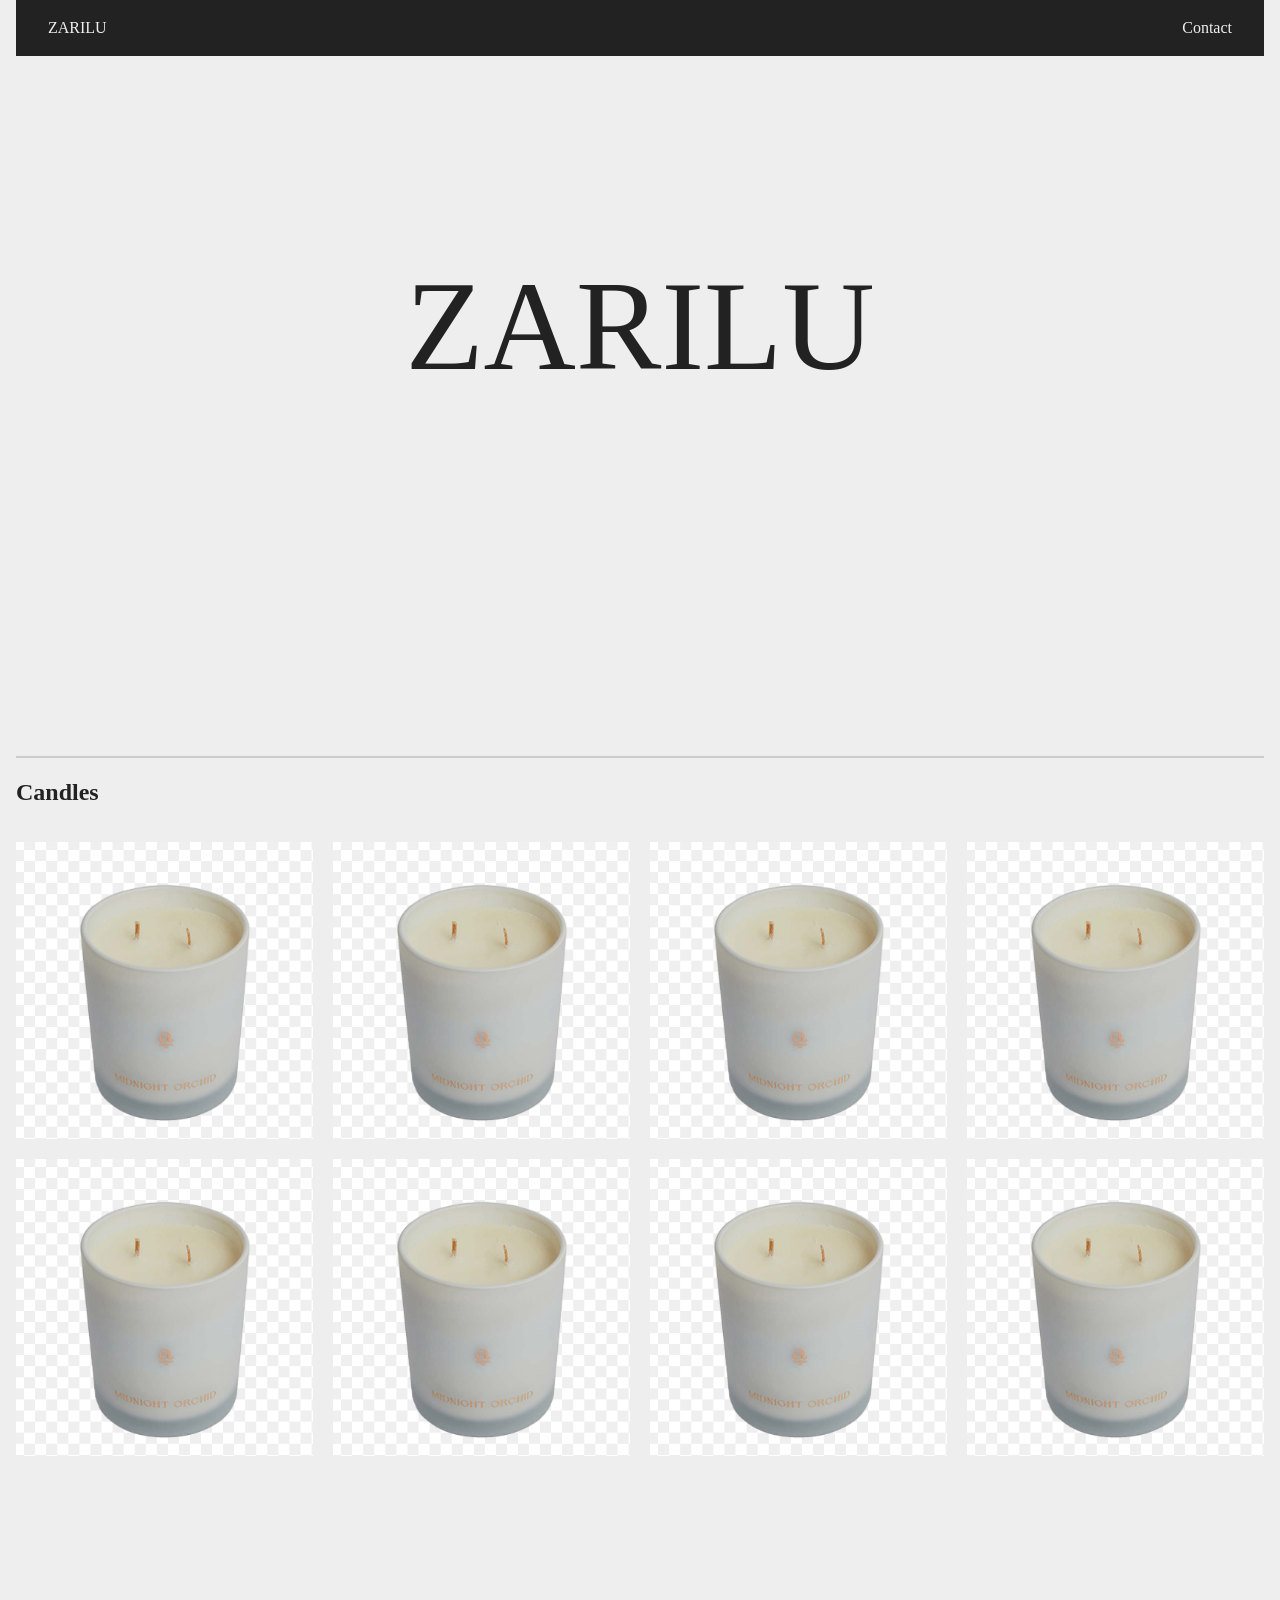
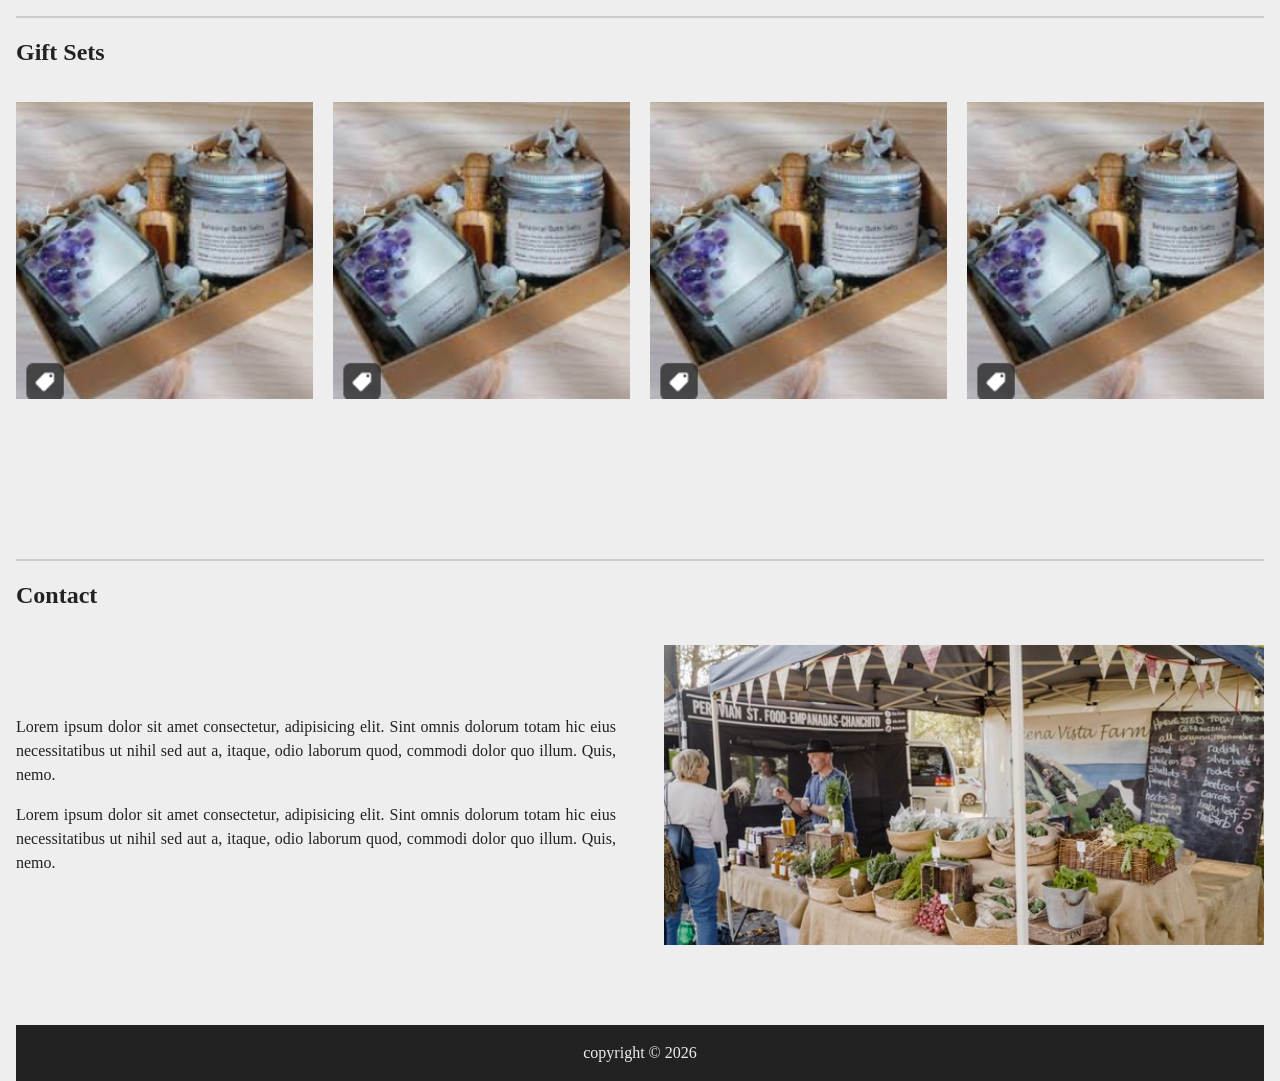
==== index.html @ 561302ca "initial commit" ====
<!DOCTYPE html>
<html lang="en">

<head>
    <meta charset="UTF-8">
    <meta name="viewport" content="width=device-width, initial-scale=1.0">
    <title>ZARILU</title>
    <link rel="stylesheet" href="style.css">
</head>

<body>
    <main>
        <nav>
            <a href="">ZARILU</a>
            <a href="#contact">Contact</a>
        </nav>
        <section class="hero">
            <h1>ZARILU</h1>
        </section>
        <section class="product">
            <h2>Candles</h2>
            <div class="card_container">
                <div class="card"><img src="images/Candle1.png" alt=""></div>
                <div class="card"><img src="images/Candle2.png" alt=""></div>
                <div class="card"><img src="images/Candle3.png" alt=""></div>
                <div class="card"><img src="images/Candle4.png" alt=""></div>
                <div class="card"><img src="images/Candle5.png" alt=""></div>
                <div class="card"><img src="images/Candle6.png" alt=""></div>
                <div class="card"><img src="images/Candle7.png" alt=""></div>
                <div class="card"><img src="images/Candle8.png" alt=""></div>
            </div>
            <h2>Gift Sets</h2>
            <div class="card_container">
                <div class="card"><img src="images/Giftset1.png" alt=""></div>
                <div class="card"><img src="images/Giftset2.png" alt=""></div>
                <div class="card"><img src="images/Giftset3.png" alt=""></div>
                <div class="card"><img src="images/Giftset4.png" alt=""></div>
            </div>
        </section>
        <section class="contact" id="contact">
            <h2>Contact</h2>
            <div class="contact_container">
                <div class="contact_card">
                    <p>Lorem ipsum dolor sit amet consectetur, adipisicing elit. Sint omnis dolorum totam hic eius
                        necessitatibus ut nihil sed aut a, itaque, odio laborum quod, commodi dolor quo illum. Quis,
                        nemo.</p>
                    <p>Lorem ipsum dolor sit amet consectetur, adipisicing elit. Sint omnis dolorum totam hic eius
                        necessitatibus ut nihil sed aut a, itaque, odio laborum quod, commodi dolor quo illum. Quis,
                        nemo.</p>
                </div>
                <div class="contact_card"><img src="images/Hero.png" alt=""></div>
            </div>
        </section>
    </main>
    <footer>
        <p>copyright &copy; 2026</p>
    </footer>
</body>
</html>
---- style.css ----
:root {
  --max-site-width: 1400px;
  --bg-clr-light: #eee;
  --bg-clr-dark: #222;
  --txt-clr-dark: #222;
  --txt-clr-light: #eee;
}

*,
*::before,
*::after {
  box-sizing: border-box;
  margin: 0;
  padding: 0;
  scroll-behavior: smooth;
}
a {
  text-decoration: none;
  color: inherit;
}

h1 {
  font-weight: 400;
}
body {
  background-color: var(--bg-clr-light);
  color: var(--txt-clr-dark);
  min-height: 100vh;
  line-height: 1.5;
  -webkit-font-smoothing: antialiased;
  -moz-osx-font-smoothing: grayscale;
  max-width: var(--max-site-width);
  padding: 0rem 1rem;
  margin: auto;
}
main {
  width: 100%;
  min-height: 100vh;
}
nav {
  z-index: 10;
  top: 0;
  position: sticky;
  padding: 1rem 2rem;
  background-color: var(--bg-clr-dark);
  width: 100%;
  display: flex;
  justify-content: space-between;
  color: var(--bg-clr-light);
}
.hero {
  height: 60vh;
  width: 100%;
  background-color: var(--bg-clr-light);
  display: flex;
  align-items: center;
  justify-content: center;
}
.hero h1 {
  font-size: 8rem;
}
.product {
  width: 100%;
  background-color: var(--bg-clr-light);
}
.card_container {
  display: grid;
  grid-template-columns: 1fr 1fr 1fr 1fr;
  gap: 20px;
  width: 100%;
}
h2 {
  margin-top: 10rem;
  padding-top: 1rem;
  padding-bottom: 2rem;
  border-top: #ccc solid 2px;
}
@media (max-width: 800px) {
  .card_container {
    grid-template-columns: 1fr 1fr;
    gap: 15px;
  }
}
@media (max-width: 480px) {
  .card_container {
    grid-template-columns: 1fr;
    gap: 15px;
  }
}
.card_container .card {
  width: 100%;
  aspect-ratio: 1 / 1;
  overflow: hidden;
  background-color: aquamarine;
}
.card_container .card img {
  width: 100%;
  height: 100%;
  object-fit: cover;
  display: block;
}
.contact {
  width: 100%;
  background-color: var(--bg-clr-light);
  padding-bottom: 5rem;
}
.contact_container {
  display: grid;
  grid-template-columns: 1fr 1fr;
  gap: 3rem;
  width: 100%;
  min-height: 100%;
}
@media (max-width: 800px) {
  .contact_container {
    grid-template-columns: 1fr;
    gap: 15px;
    height: auto;
  }
}
.contact_container .contact_card {
  display: flex;
  flex-direction: column;
  justify-content: center;
  align-items: center;
  gap: 1rem;
  text-align: justify;
  height: 100%;
  overflow: hidden;
}
.contact_container .contact_card img {
  max-width: 100%;
  height: 300px;
  width: 100%;
  object-fit: cover;
}

footer {
  color: var(--txt-clr-light);
  width: 100%;
  background-color: var(--bg-clr-dark);
  display: flex;
  justify-content: center;
  padding: 1rem;
}
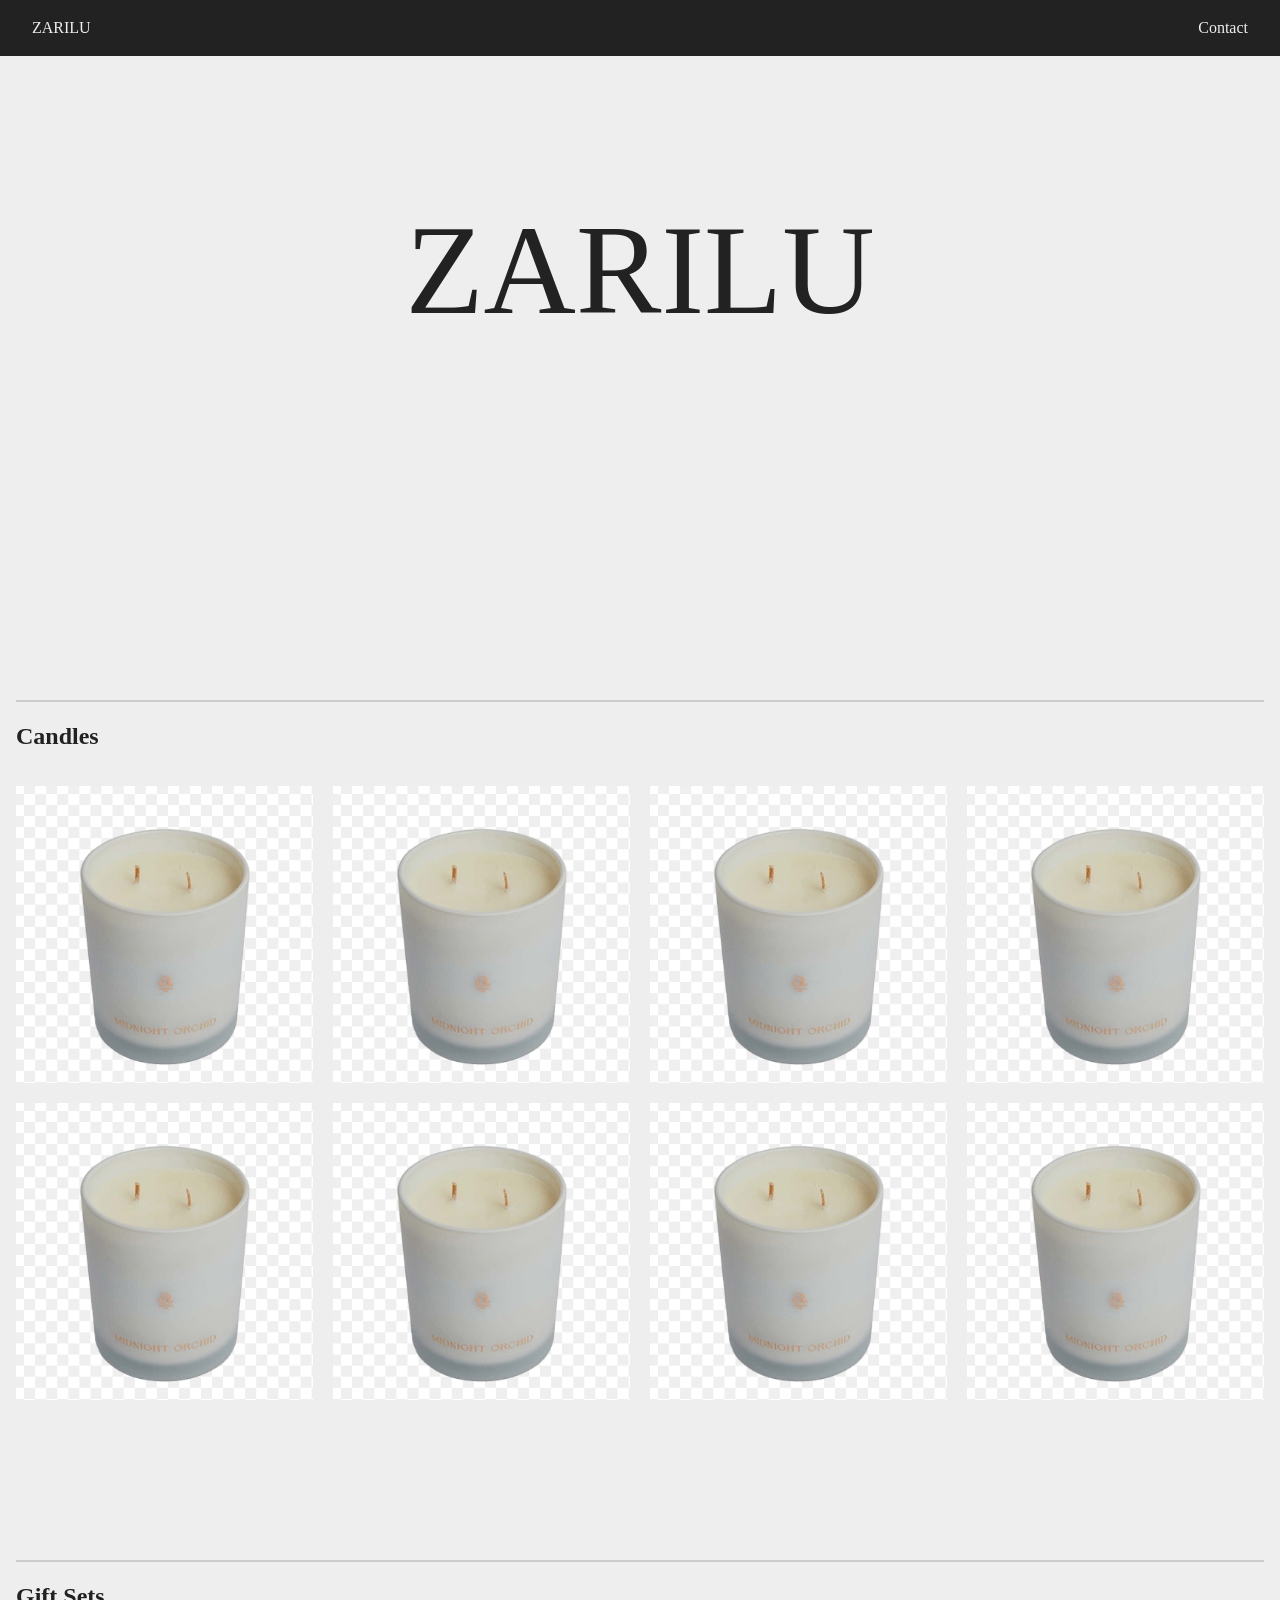
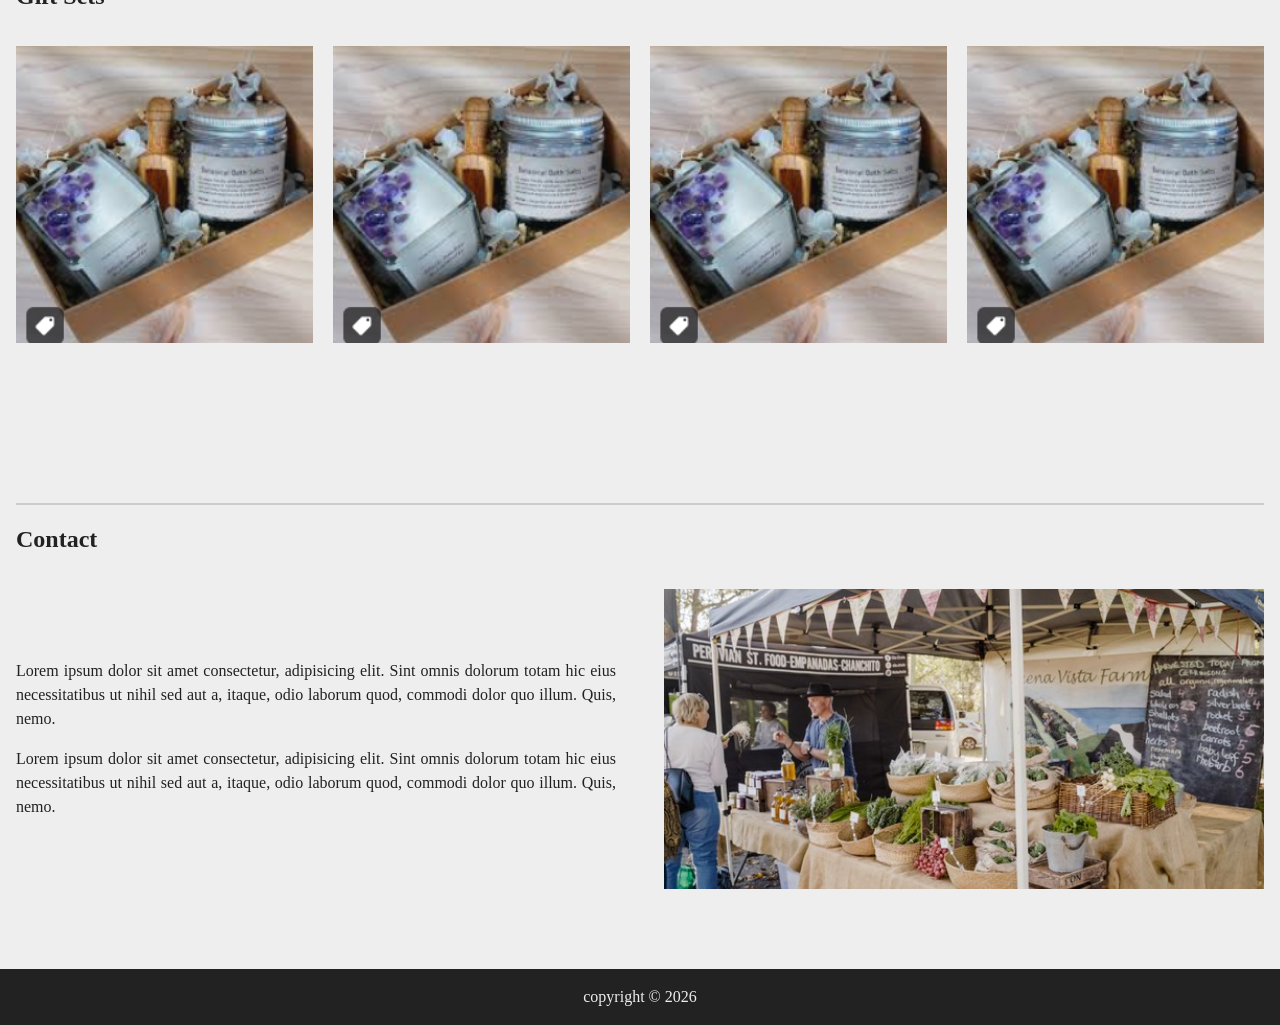
==== commit 882ca5a4: "updated the css - font h1 responsive and nav width" ====
--- a/index.html
+++ b/index.html
@@ -9,11 +9,14 @@
 </head>
 
 <body>
-    <main>
+    <header>
         <nav>
             <a href="">ZARILU</a>
             <a href="#contact">Contact</a>
         </nav>
+    </header>
+    <main>
+
         <section class="hero">
             <h1>ZARILU</h1>
         </section>
@@ -56,4 +59,5 @@
         <p>copyright &copy; 2026</p>
     </footer>
 </body>
+
 </html>
--- a/style.css
+++ b/style.css
@@ -30,17 +30,29 @@
   -webkit-font-smoothing: antialiased;
   -moz-osx-font-smoothing: grayscale;
   max-width: var(--max-site-width);
-  padding: 0rem 1rem;
+  /* padding: 0rem 1rem; */
   margin: auto;
 }
 main {
   width: 100%;
   min-height: 100vh;
+  padding: 0rem 1rem;
 }
-nav {
+
+header {
+  position: fixed;
   z-index: 10;
   top: 0;
-  position: sticky;
+  left: 0;
+  right: 0;
+  display: grid;
+  grid-template-columns: 1fr;
+  width: 100%;
+  max-width: var(--max-site-width);
+  margin: 0 auto;
+}
+
+nav {
   padding: 1rem 2rem;
   background-color: var(--bg-clr-dark);
   width: 100%;
@@ -58,6 +70,16 @@
 }
 .hero h1 {
   font-size: 8rem;
+}
+@media (max-width: 800px) {
+  .hero h1 {
+    font-size: 5rem;
+  }
+}
+@media (max-width: 480px) {
+  .hero h1 {
+    font-size: 3.5rem;
+  }
 }
 .product {
   width: 100%;
@@ -81,7 +103,7 @@
     gap: 15px;
   }
 }
-@media (max-width: 480px) {
+@media (max-width: 420px) {
   .card_container {
     grid-template-columns: 1fr;
     gap: 15px;
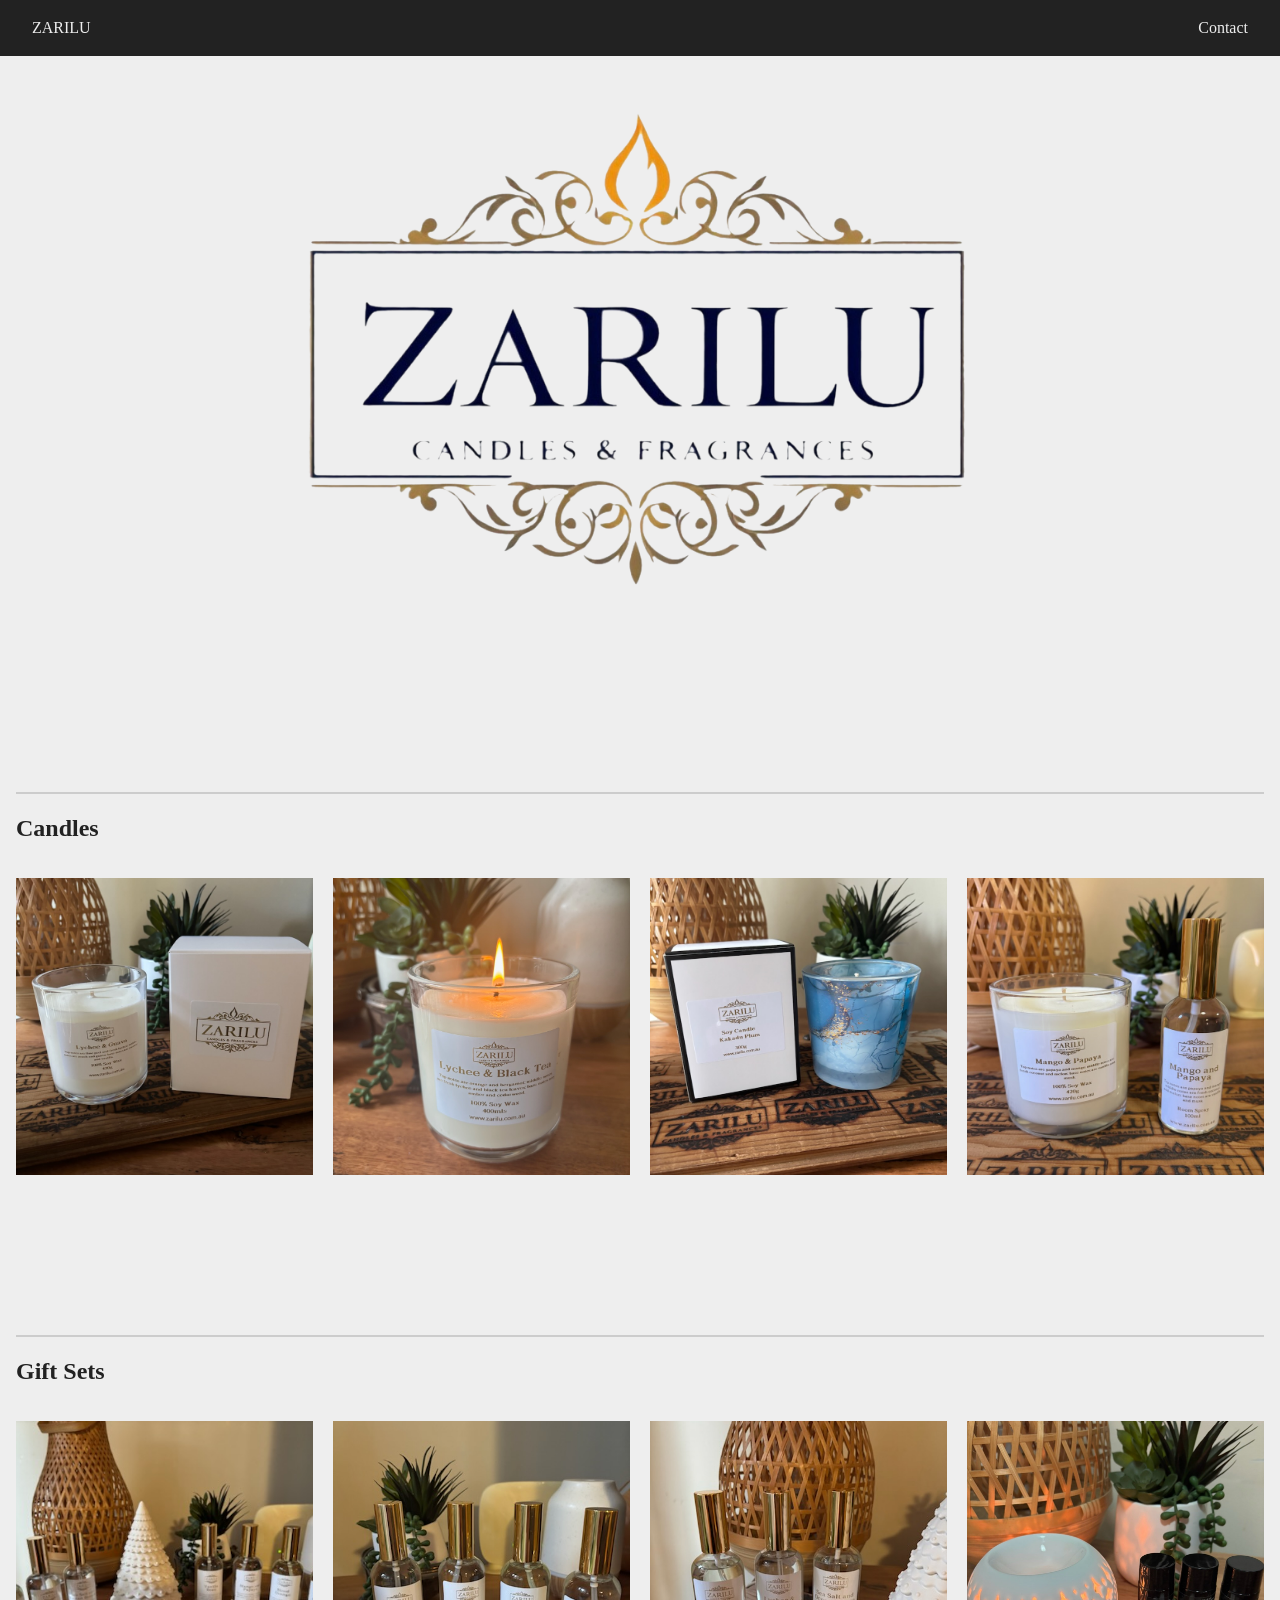
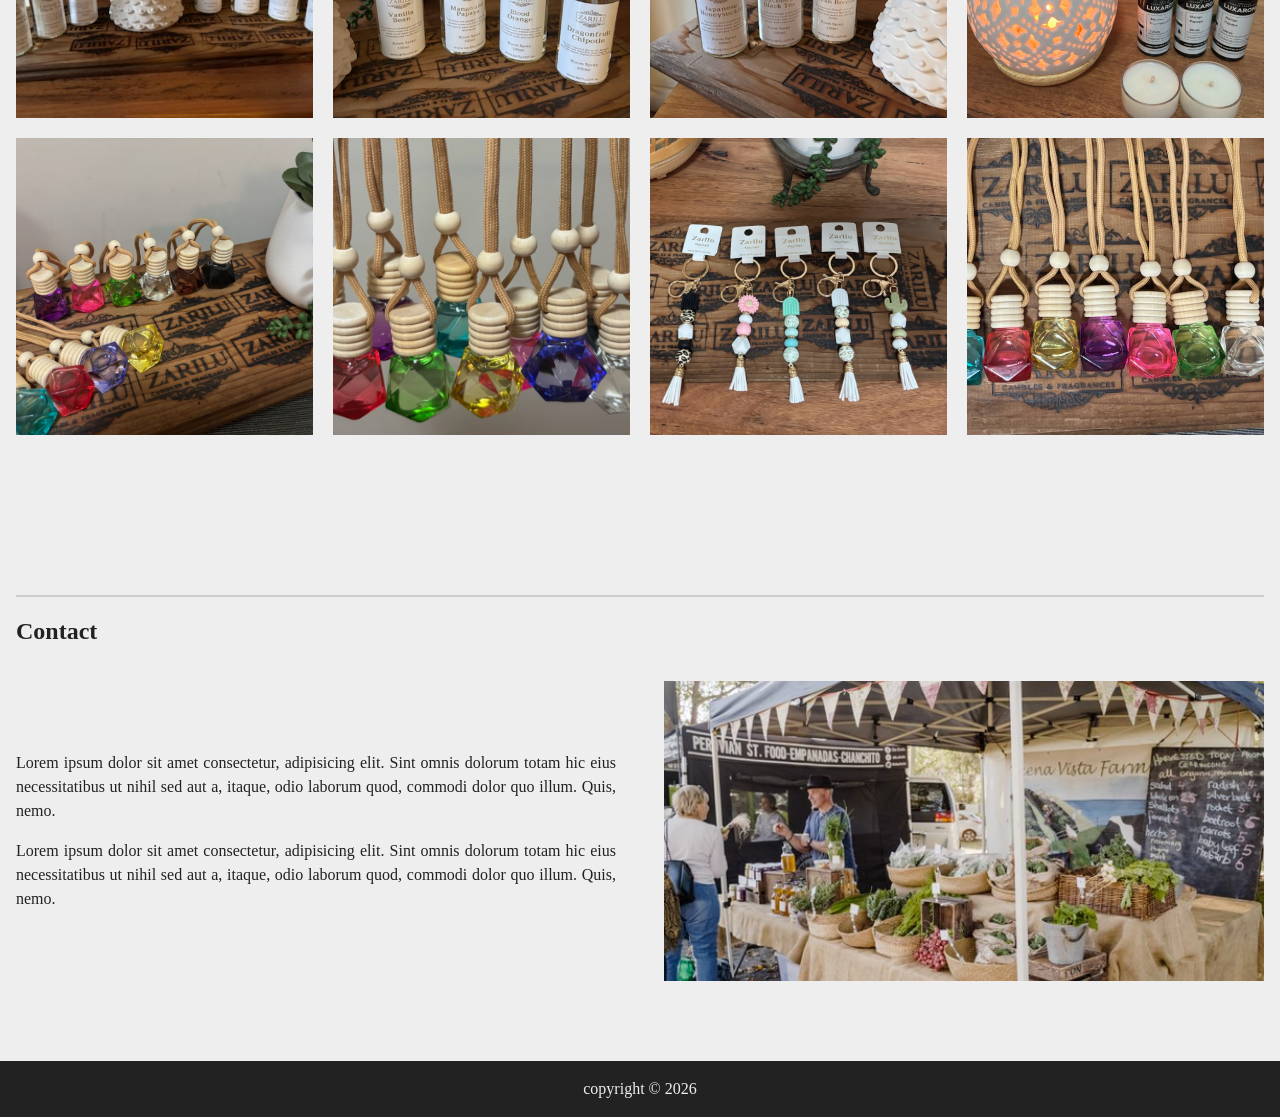
==== commit 25878d73: "supplied images, brand, added 404 and robots" ====
--- a/index.html
+++ b/index.html
@@ -18,26 +18,28 @@
     <main>
 
         <section class="hero">
-            <h1>ZARILU</h1>
+            <h1><img src="images/Branding.png" alt="Candles by ZARILU" class="header-logo">
+                <span class="sr-only">Candles by ZARILU</span>
+            </h1>
         </section>
         <section class="product">
             <h2>Candles</h2>
             <div class="card_container">
-                <div class="card"><img src="images/Candle1.png" alt=""></div>
-                <div class="card"><img src="images/Candle2.png" alt=""></div>
-                <div class="card"><img src="images/Candle3.png" alt=""></div>
-                <div class="card"><img src="images/Candle4.png" alt=""></div>
-                <div class="card"><img src="images/Candle5.png" alt=""></div>
-                <div class="card"><img src="images/Candle6.png" alt=""></div>
-                <div class="card"><img src="images/Candle7.png" alt=""></div>
-                <div class="card"><img src="images/Candle8.png" alt=""></div>
+                <div class="card"><img src="images/Candle1.jpg" alt=""></div>
+                <div class="card"><img src="images/Candle2.jpg" alt=""></div>
+                <div class="card"><img src="images/Candle3.jpg" alt=""></div>
+                <div class="card"><img src="images/Candle4.jpg" alt=""></div>
             </div>
             <h2>Gift Sets</h2>
             <div class="card_container">
-                <div class="card"><img src="images/Giftset1.png" alt=""></div>
-                <div class="card"><img src="images/Giftset2.png" alt=""></div>
-                <div class="card"><img src="images/Giftset3.png" alt=""></div>
-                <div class="card"><img src="images/Giftset4.png" alt=""></div>
+                <div class="card"><img src="images/Giftset1.jpg" alt=""></div>
+                <div class="card"><img src="images/Giftset2.jpg" alt=""></div>
+                <div class="card"><img src="images/Giftset3.jpg" alt=""></div>
+                <div class="card"><img src="images/Giftset4.jpg" alt=""></div>
+                <div class="card"><img src="images/Giftset5.jpg" alt=""></div>
+                <div class="card"><img src="images/Giftset6.jpg" alt=""></div>
+                <div class="card"><img src="images/Giftset7.jpg" alt=""></div>
+                <div class="card"><img src="images/Giftset8.jpg" alt=""></div>
             </div>
         </section>
         <section class="contact" id="contact">
@@ -51,7 +53,7 @@
                         necessitatibus ut nihil sed aut a, itaque, odio laborum quod, commodi dolor quo illum. Quis,
                         nemo.</p>
                 </div>
-                <div class="contact_card"><img src="images/Hero.png" alt=""></div>
+                <div class="contact_card"><img src="images/Contact.png" alt=""></div>
             </div>
         </section>
     </main>
--- a/style.css
+++ b/style.css
@@ -30,7 +30,6 @@
   -webkit-font-smoothing: antialiased;
   -moz-osx-font-smoothing: grayscale;
   max-width: var(--max-site-width);
-  /* padding: 0rem 1rem; */
   margin: auto;
 }
 main {
@@ -61,26 +60,36 @@
   color: var(--bg-clr-light);
 }
 .hero {
-  height: 60vh;
+  min-height: 60vh;
   width: 100%;
   background-color: var(--bg-clr-light);
   display: flex;
   align-items: center;
   justify-content: center;
+  padding-top: 5rem;
 }
-.hero h1 {
-  font-size: 8rem;
+.hero img{
+  max-width: 800px;
+  height: auto;
+  display: block;
+}
+.hero .sr-only {
+  position: absolute;
+  width: 1px;
+  height: 1px;
+  padding: 0;
+  margin: -1px;
+  overflow: hidden;
+  clip: rect(0, 0, 0, 0);
+  border: 0;
 }
 @media (max-width: 800px) {
-  .hero h1 {
-    font-size: 5rem;
+  .hero img{
+  /* max-width: 600px; */
+  max-width: 100%;
   }
 }
-@media (max-width: 480px) {
-  .hero h1 {
-    font-size: 3.5rem;
-  }
-}
+
 .product {
   width: 100%;
   background-color: var(--bg-clr-light);
@@ -103,7 +112,7 @@
     gap: 15px;
   }
 }
-@media (max-width: 420px) {
+@media (max-width: 380px) {
   .card_container {
     grid-template-columns: 1fr;
     gap: 15px;
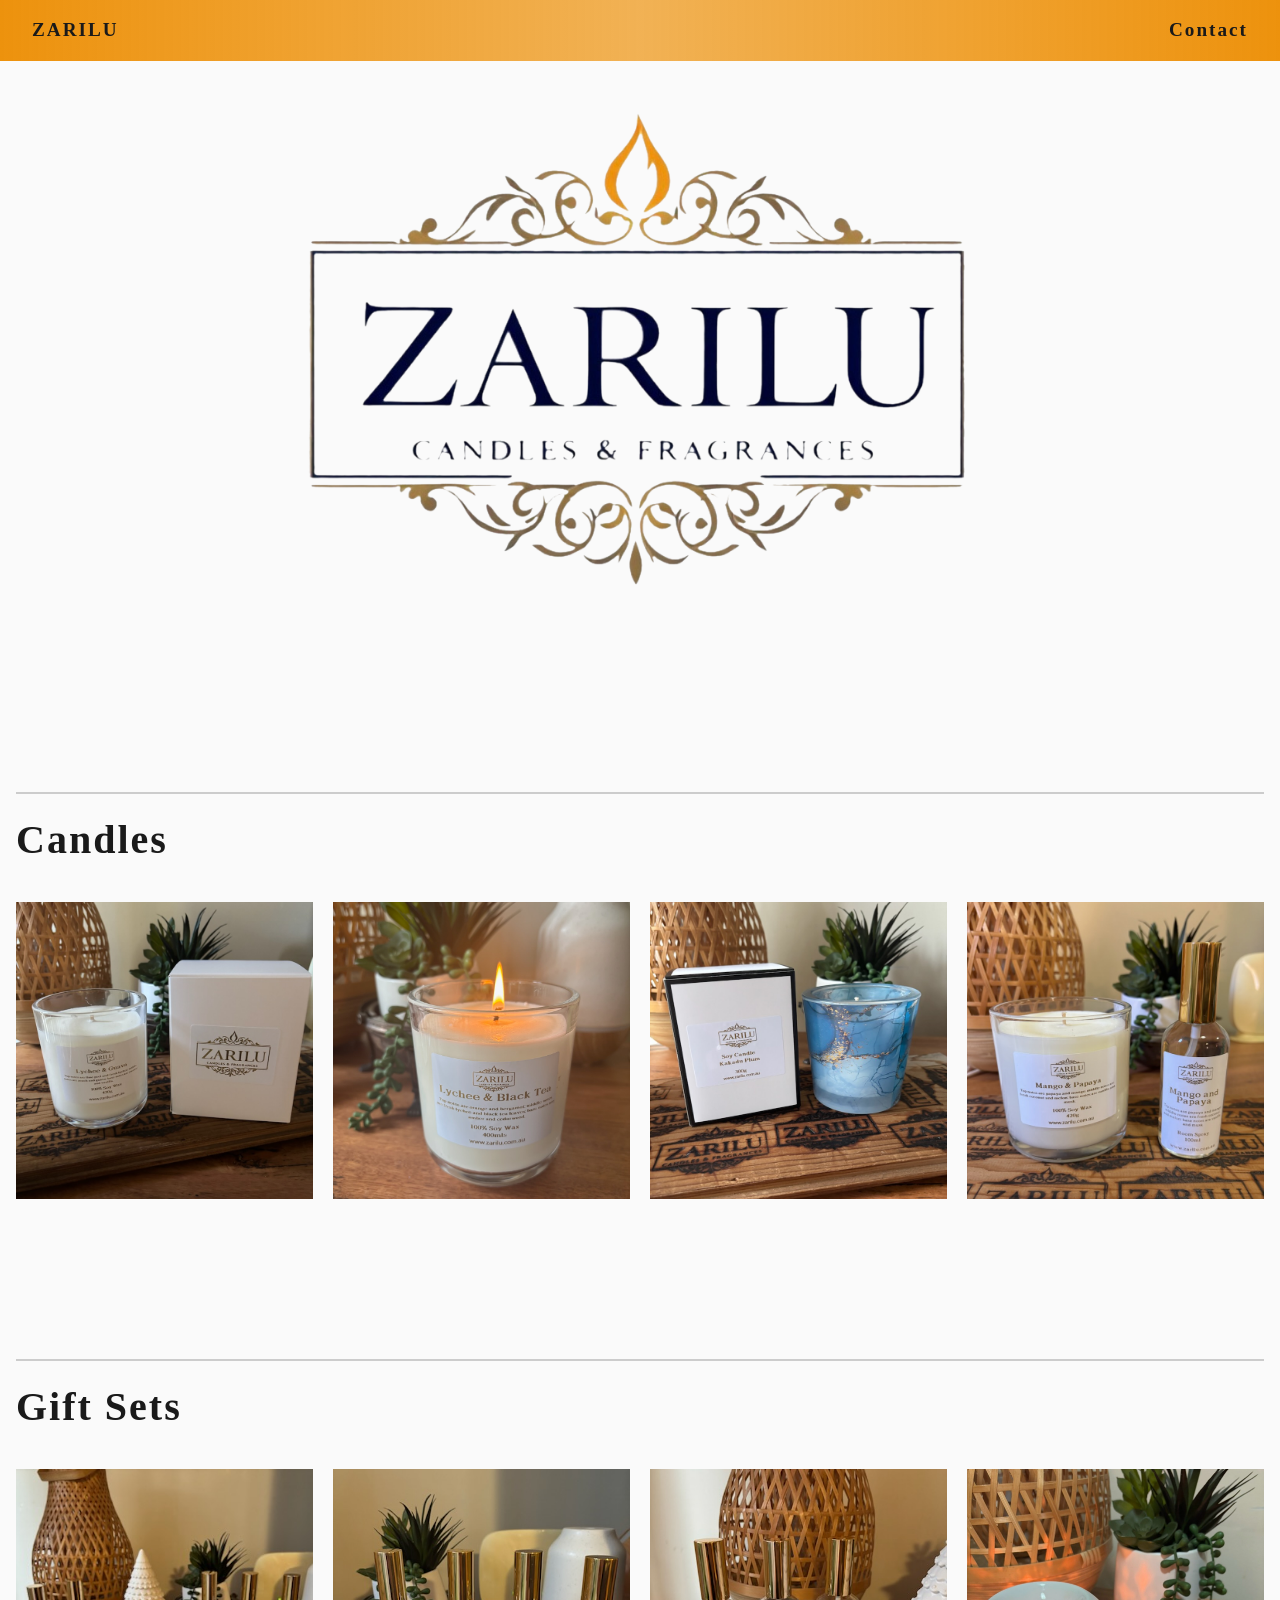
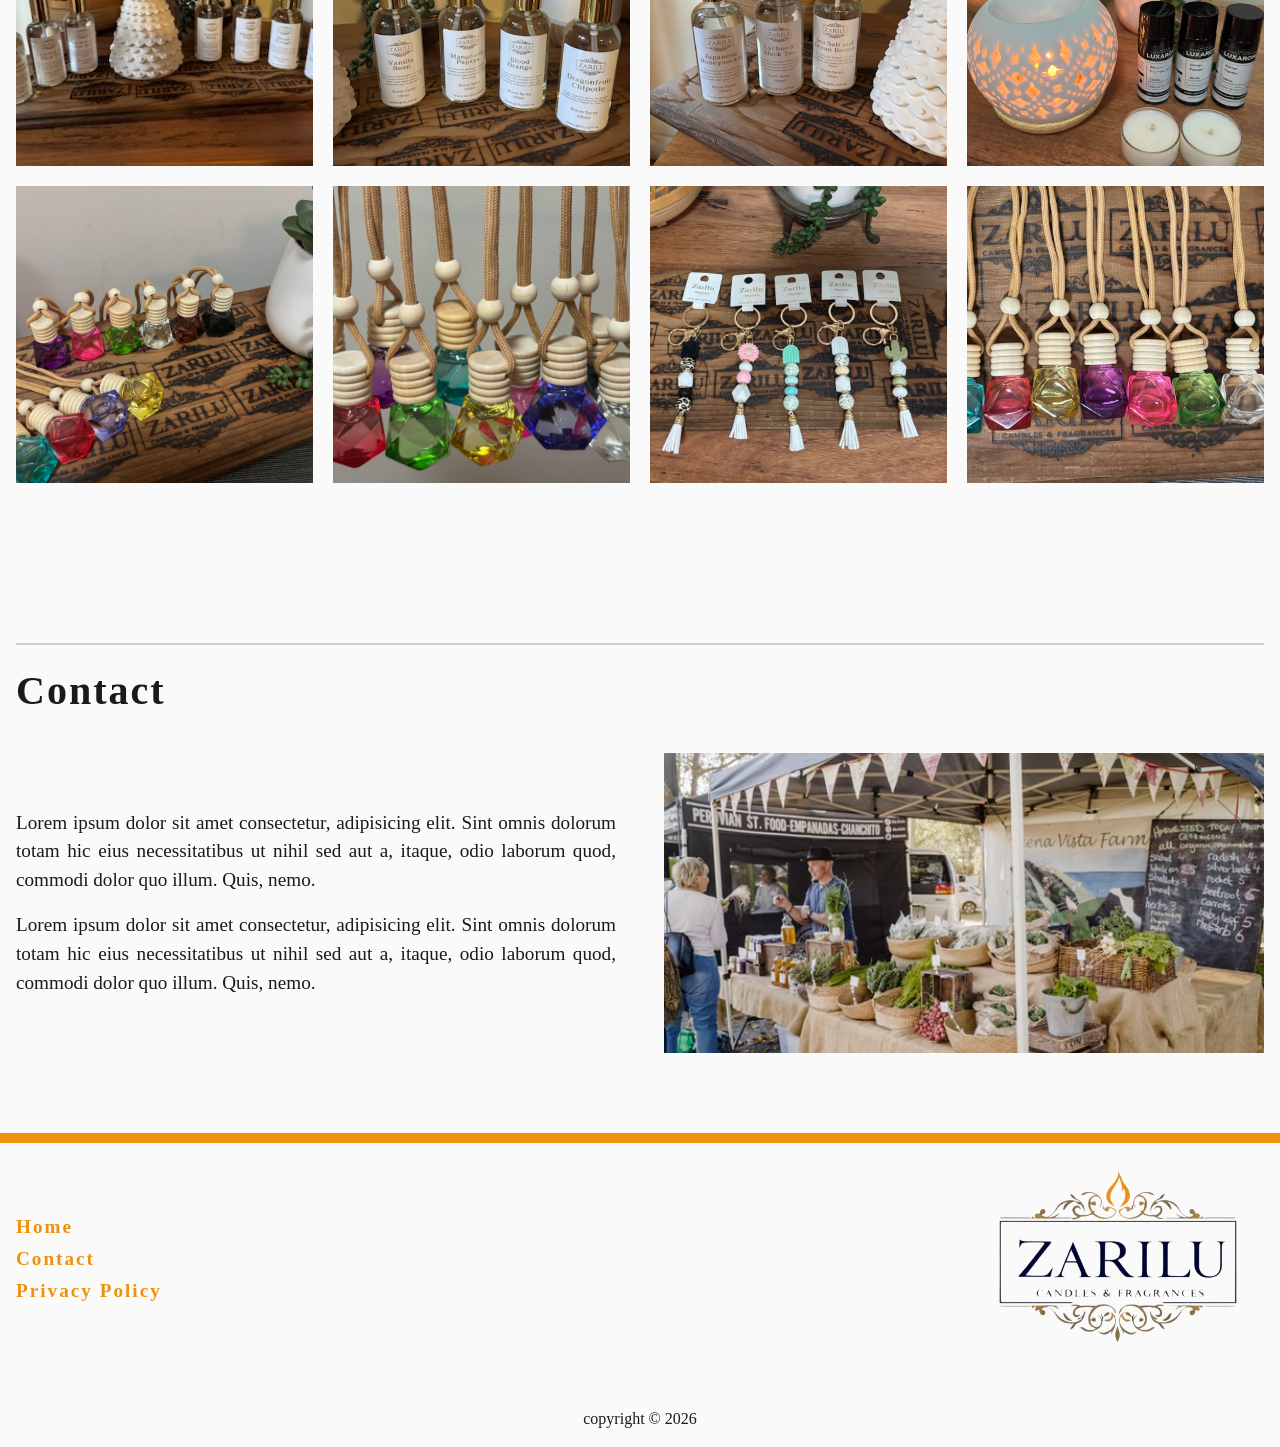
==== commit ab2d090b: "updated for SEO added: Favicon footer update head tags update robots update sitemap branding c" ====
--- a/index.html
+++ b/index.html
@@ -1,11 +1,47 @@
 <!DOCTYPE html>
-<html lang="en">
+<html lang="en-au">
 
 <head>
     <meta charset="UTF-8">
     <meta name="viewport" content="width=device-width, initial-scale=1.0">
     <title>ZARILU</title>
+    <meta name="theme-color" content="#ed920d">
     <link rel="stylesheet" href="style.css">
+
+    <link rel="apple-touch-icon" sizes="180x180" href="/favicon/apple-touch-icon.png">
+    <link rel="icon" type="image/png" sizes="32x32" href="/favicon/favicon-32x32.png">
+    <link rel="icon" type="image/png" sizes="16x16" href="/favicon/favicon-16x16.png">
+    <link rel="icon" type="image/svg+xml" href="/favicon/icon.svg">
+    <link rel="manifest" href="/favicon/site.webmanifest">
+    <link rel="shortcut icon" href="/favicon/favicon.ico">
+
+    <meta name="title" content="ZARILU">
+    <meta name="description" content="Candles and Fragrances.">
+    <meta property="og:type" content="website">
+    <meta property="og:url" content="https://zarilu.com.au/">
+    <meta property="og:title" content="ZARILU">
+    <meta property="og:description" content="Candles and Fragrances.">
+    <meta property="og:image" content="https://zarilu.com.au/favicon/android-chrome-512x512.png">
+    <meta property="twitter:card" content="summary">
+    <meta property="twitter:url" content="https://zarilu.com.au/">
+    <meta property="twitter:title" content="ZARILU">
+    <meta property="twitter:description" content="Candles and Fragrances.">
+    <meta property="twitter:image" content="https://zarilu.com.au/favicon/android-chrome-512x512.png">
+    <link rel="canonical" href="https://zarilu.com.au/">
+    <script type="application/ld+json">
+    {
+      "@context": "https://schema.org",
+      "@type": "Organization",
+      "name": "ZARILU",
+      "url": "https://zarilu.com.au/",
+      "logo": "https://zarilu.com.au/favicon/android-chrome-512x512.png",
+      "description": "Candles and Fragrances.",
+      "address": {
+        "@type": "PostalAddress",
+        "addressCountry": "AU"
+      }
+    }
+    </script>
 </head>
 
 <body>
@@ -58,7 +94,17 @@
         </section>
     </main>
     <footer>
-        <p>copyright &copy; 2026</p>
+        <div class="footer_container">
+            <nav>
+                <ul>
+                    <li><a href="#">Home</a></li>
+                    <li><a href="#contact">Contact</a></li>
+                    <li><a href="privacypolicy.html">Privacy Policy</a></li>
+                </ul>
+            </nav>
+            <img src="images/Branding.png" alt="">
+        </div>
+        <p class="copyright">copyright &copy; 2026</p>
     </footer>
 </body>
 
--- a/style.css
+++ b/style.css
@@ -1,9 +1,12 @@
 :root {
   --max-site-width: 1400px;
-  --bg-clr-light: #eee;
-  --bg-clr-dark: #222;
-  --txt-clr-dark: #222;
-  --txt-clr-light: #eee;
+  --bg-clr-light: #fafafa;
+  --bg-clr-dark: #1a1a1a;
+  --txt-clr-dark: #1a1a1a;
+  --txt-clr-light: #fafafa;
+  --brand-clr: #ed920d;
+  --brand-clr-transparent: linear-gradient(90deg, #ed920d 0%,rgba(237,146,13,0.7), #ed920d 100%);
+  
 }
 
 *,
@@ -22,6 +25,16 @@
 h1 {
   font-weight: 400;
 }
+h2{
+  font-size: 2.5rem;
+  letter-spacing: 2px;
+  font-weight: 700;
+}
+nav a{
+  font-size: 1.2rem;
+  letter-spacing: 2px;
+  font-weight: 700;
+}
 body {
   background-color: var(--bg-clr-light);
   color: var(--txt-clr-dark);
@@ -31,6 +44,7 @@
   -moz-osx-font-smoothing: grayscale;
   max-width: var(--max-site-width);
   margin: auto;
+  font-family: "Georgia", "Times New Roman", serif;
 }
 main {
   width: 100%;
@@ -51,13 +65,16 @@
   margin: 0 auto;
 }
 
-nav {
+header nav {
   padding: 1rem 2rem;
-  background-color: var(--bg-clr-dark);
+  background-color: var(--brand-clr);
+  background: var(--brand-clr-transparent);
   width: 100%;
   display: flex;
   justify-content: space-between;
-  color: var(--bg-clr-light);
+  color: var(--bg-clr-dark);
+  font-weight: 800;
+  letter-spacing: 2px;
 }
 .hero {
   min-height: 60vh;
@@ -69,9 +86,11 @@
   padding-top: 5rem;
 }
 .hero img{
+  width: 100%;
   max-width: 800px;
   height: auto;
   display: block;
+  overflow: hidden;
 }
 .hero .sr-only {
   position: absolute;
@@ -83,12 +102,6 @@
   clip: rect(0, 0, 0, 0);
   border: 0;
 }
-@media (max-width: 800px) {
-  .hero img{
-  /* max-width: 600px; */
-  max-width: 100%;
-  }
-}
 
 .product {
   width: 100%;
@@ -158,6 +171,9 @@
   text-align: justify;
   height: 100%;
   overflow: hidden;
+  font-size: 1.2rem;
+  color: var(--bg-clr-dark);
+  
 }
 .contact_container .contact_card img {
   max-width: 100%;
@@ -167,10 +183,51 @@
 }
 
 footer {
-  color: var(--txt-clr-light);
-  width: 100%;
-  background-color: var(--bg-clr-dark);
+  width: 100%;
+  background-color: var(--bg-clr-light);
+  display: flex;
+  flex-direction: column;
+  justify-content: start;
+  padding: 1rem;
+  border-top: var(--brand-clr) solid 10px;
+}
+footer .footer_container{
+  display: grid;
+  grid-template-columns: 1fr 1fr;
+  gap: 3rem;
+  width: 100%;
+  min-height: 100%;
+  align-items: center;
+}
+
+footer img{
+  max-width: 100%;
+  height: 200px;
+  object-fit: cover;
+  justify-self: end;
+}
+@media (max-width: 800px) {
+  footer .footer_container {
+    grid-template-columns: 1fr;
+    gap: 3rem;
+    height: auto;
+  }
+  footer img{
+    justify-self: center;
+  }
+}
+
+footer li{
+  list-style: none;
+}
+footer a{  
+  line-height: 2rem;
+  color: var(--brand-clr);
+}
+footer .copyright{
+  width: 100%;
   display: flex;
   justify-content: center;
-  padding: 1rem;
-}
+  padding-top: 3rem;
+  color: var(--txt-clr-dark);
+}
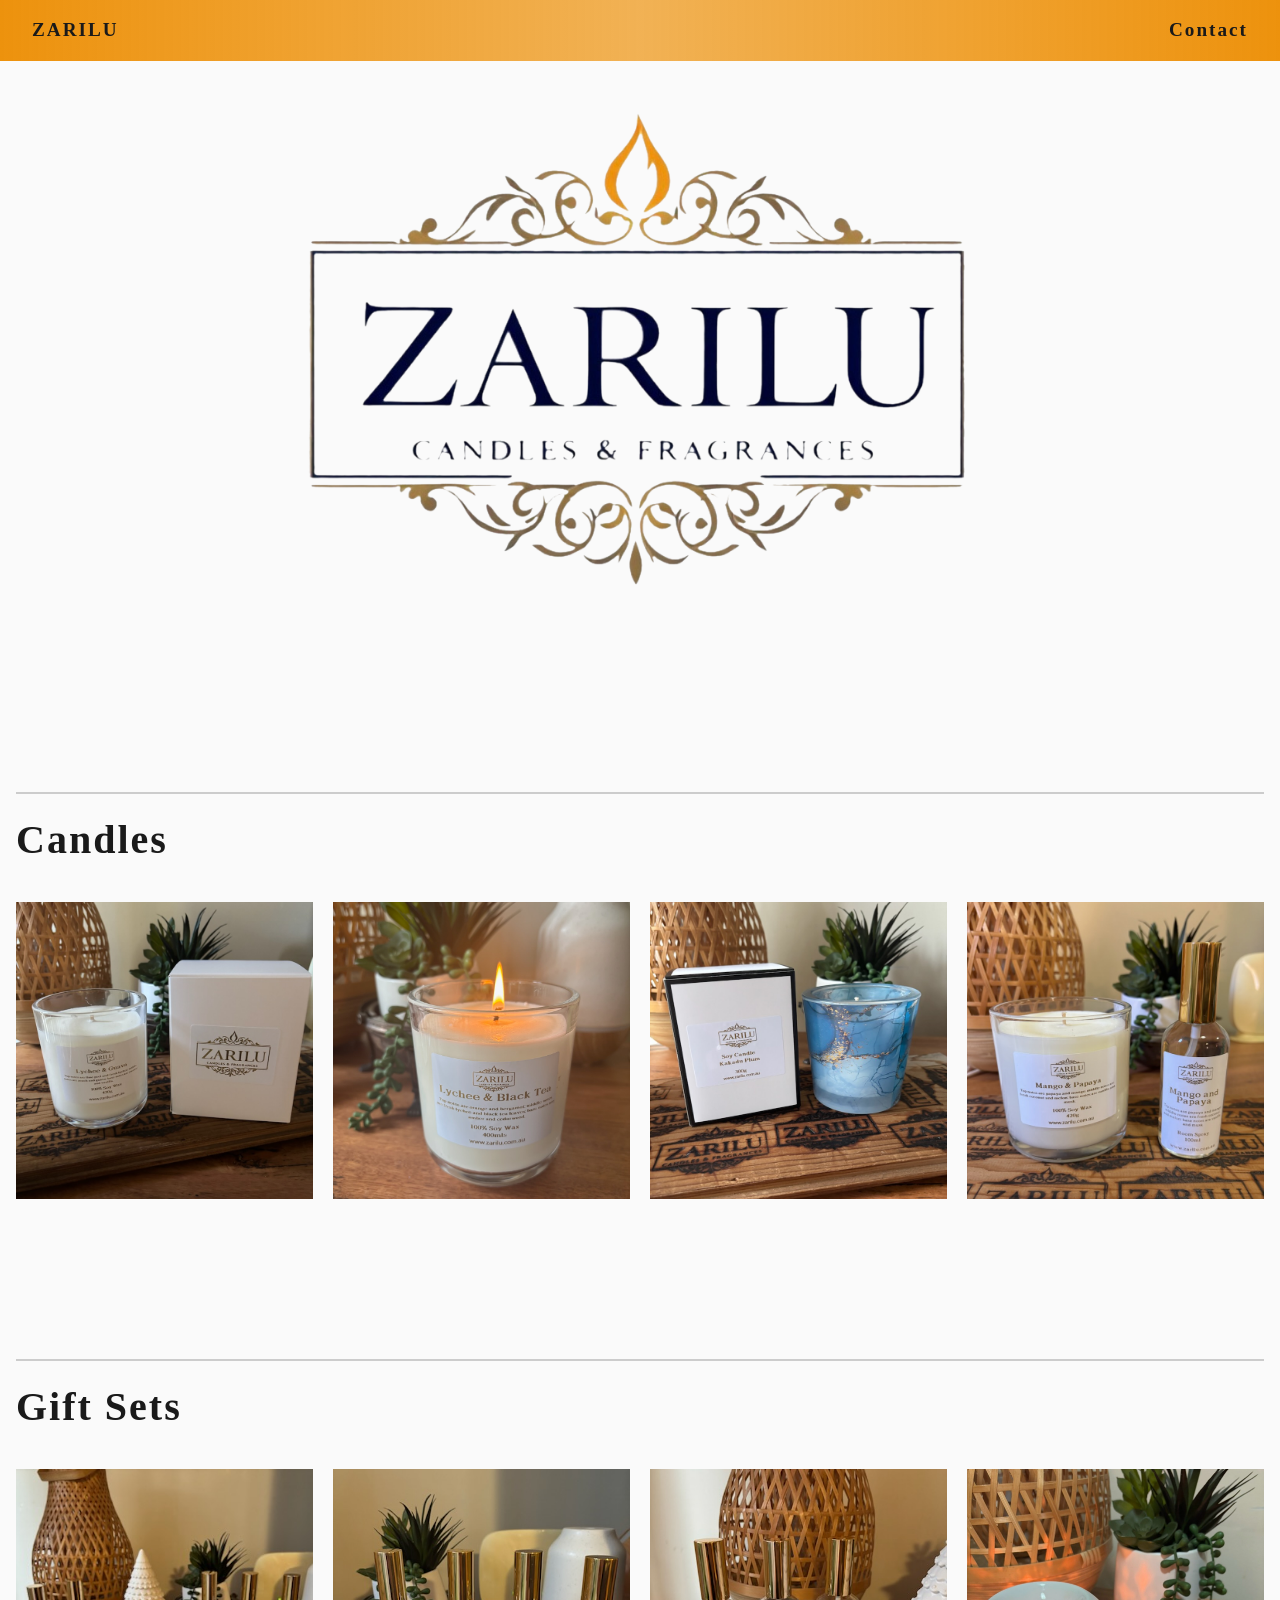
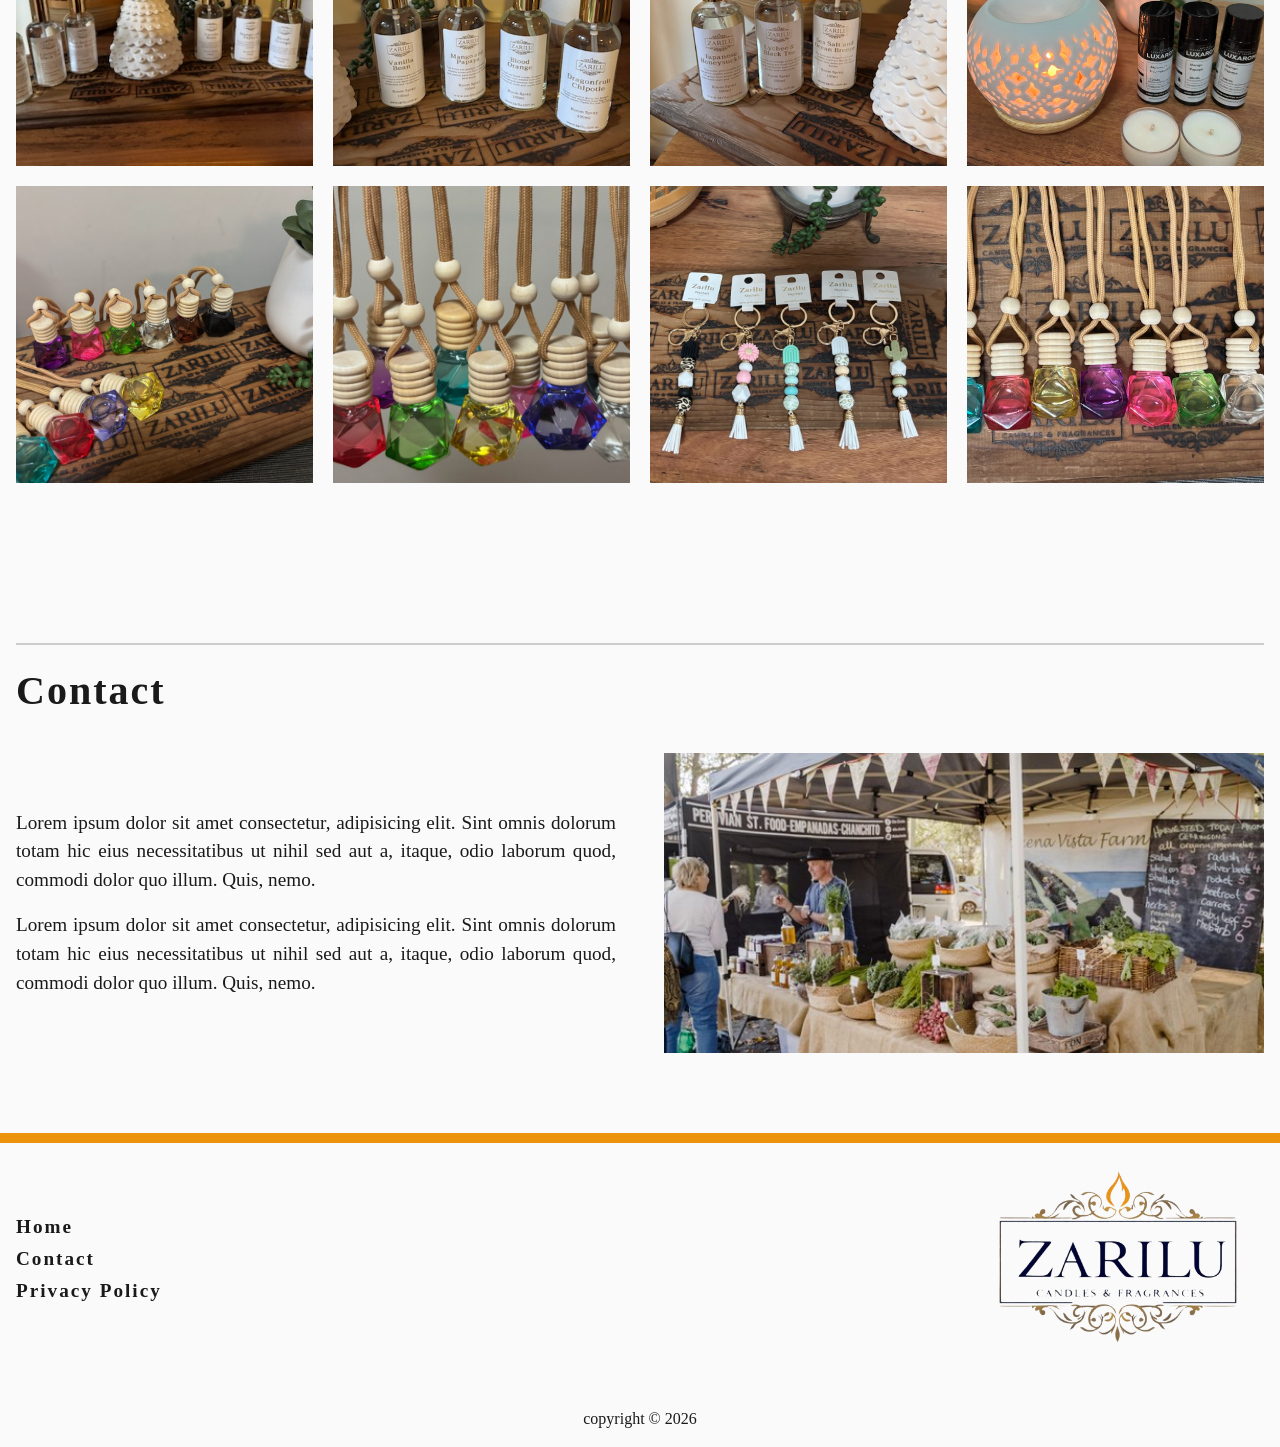
==== commit d08d52a1: "added preload and lazy load to images for performance" ====
--- a/index.html
+++ b/index.html
@@ -6,15 +6,18 @@
     <meta name="viewport" content="width=device-width, initial-scale=1.0">
     <title>ZARILU</title>
     <meta name="theme-color" content="#ed920d">
+    <link rel="preload" as="image" href="images/Branding.png" type="image/png">
+    <link rel="preload" as="image" href="images/Candle1.jpg" type="image/jpeg">
+    <link rel="preload" as="image" href="images/Candle2.jpg" type="image/jpeg">
+    <link rel="preload" as="image" href="images/Candle3.jpg" type="image/jpeg">
+    <link rel="preload" as="image" href="images/Candle4.jpg" type="image/jpeg">
     <link rel="stylesheet" href="style.css">
-
     <link rel="apple-touch-icon" sizes="180x180" href="/favicon/apple-touch-icon.png">
     <link rel="icon" type="image/png" sizes="32x32" href="/favicon/favicon-32x32.png">
     <link rel="icon" type="image/png" sizes="16x16" href="/favicon/favicon-16x16.png">
     <link rel="icon" type="image/svg+xml" href="/favicon/icon.svg">
     <link rel="manifest" href="/favicon/site.webmanifest">
     <link rel="shortcut icon" href="/favicon/favicon.ico">
-
     <meta name="title" content="ZARILU">
     <meta name="description" content="Candles and Fragrances.">
     <meta property="og:type" content="website">
@@ -68,14 +71,14 @@
             </div>
             <h2>Gift Sets</h2>
             <div class="card_container">
-                <div class="card"><img src="images/Giftset1.jpg" alt=""></div>
-                <div class="card"><img src="images/Giftset2.jpg" alt=""></div>
-                <div class="card"><img src="images/Giftset3.jpg" alt=""></div>
-                <div class="card"><img src="images/Giftset4.jpg" alt=""></div>
-                <div class="card"><img src="images/Giftset5.jpg" alt=""></div>
-                <div class="card"><img src="images/Giftset6.jpg" alt=""></div>
-                <div class="card"><img src="images/Giftset7.jpg" alt=""></div>
-                <div class="card"><img src="images/Giftset8.jpg" alt=""></div>
+                <div class="card"><img src="images/Giftset1.jpg" alt="" loading="lazy"></div>
+                <div class="card"><img src="images/Giftset2.jpg" alt="" loading="lazy"></div>
+                <div class="card"><img src="images/Giftset3.jpg" alt="" loading="lazy"></div>
+                <div class="card"><img src="images/Giftset4.jpg" alt="" loading="lazy"></div>
+                <div class="card"><img src="images/Giftset5.jpg" alt="" loading="lazy"></div>
+                <div class="card"><img src="images/Giftset6.jpg" alt="" loading="lazy"></div>
+                <div class="card"><img src="images/Giftset7.jpg" alt="" loading="lazy"></div>
+                <div class="card"><img src="images/Giftset8.jpg" alt="" loading="lazy"></div>
             </div>
         </section>
         <section class="contact" id="contact">
--- a/style.css
+++ b/style.css
@@ -222,7 +222,7 @@
 }
 footer a{  
   line-height: 2rem;
-  color: var(--brand-clr);
+  color: var(--txt-clr-dark);
 }
 footer .copyright{
   width: 100%;
